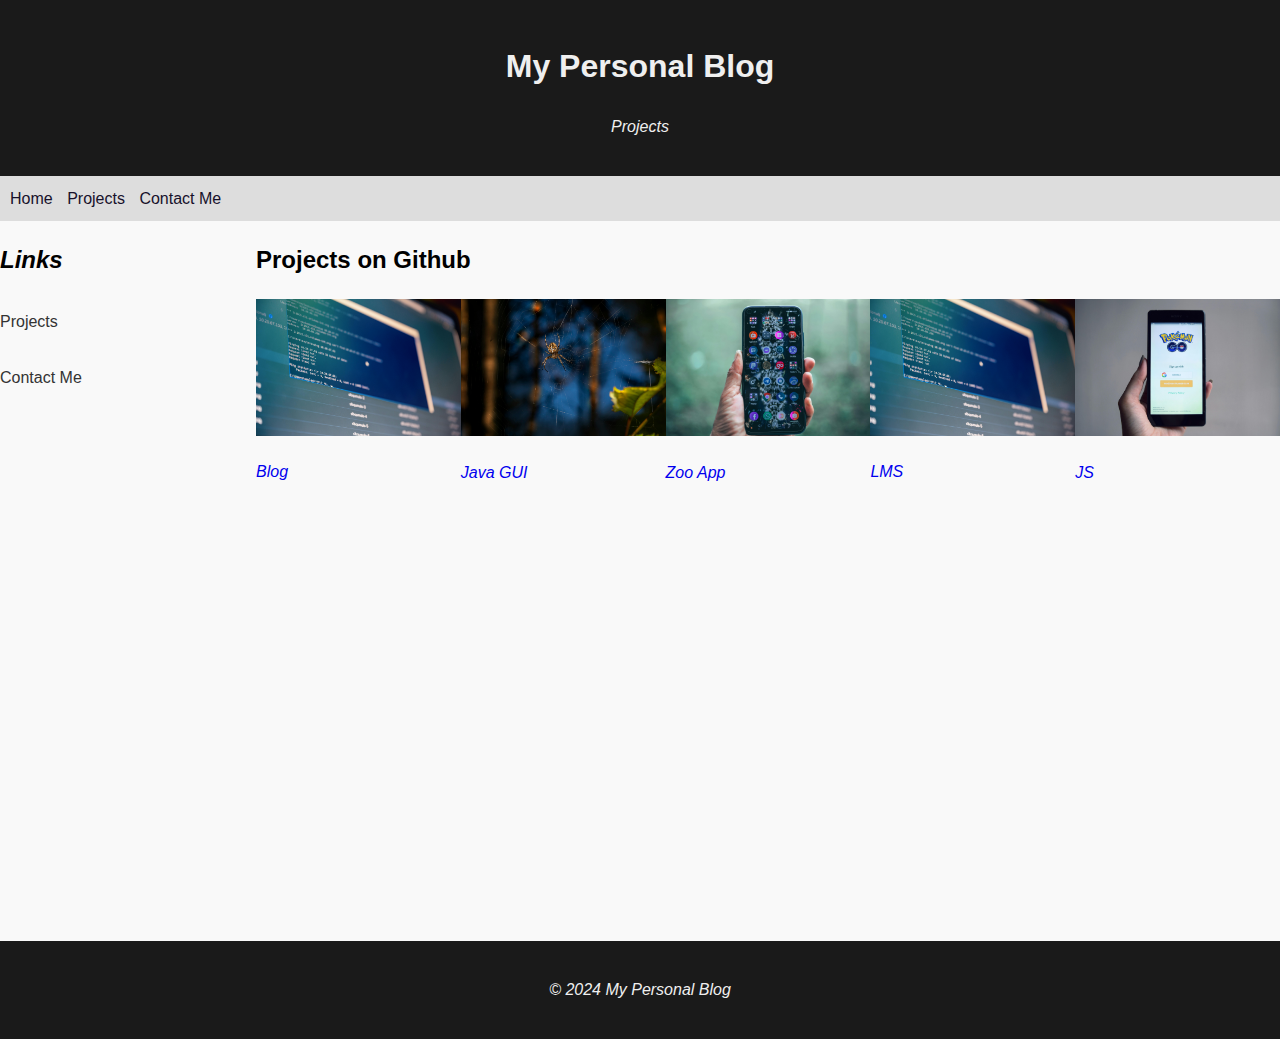
==== projects.html @ 0a9936de "files add" ====
<!DOCTYPE html>
<html lang="en">
<head>
    <meta charset="UTF-8">
    <meta name="viewport" content="width=device-width, initial-scale=1.0">
    <title>Projects</title>
    <link rel="stylesheet" href="content.css">
</head>
<body>
    <header>
        <h1>My Personal Blog</h1>
        <p>Projects</p>
    </header>
    
    <nav>
        <ul>
            <li><a href="index.html">Home</a></li>
            <li><a href="projects.html">Projects</a></li>
            <li><a href="contact.html">Contact Me</a></li>
        </ul>
    </nav>
    
    <main>
               
        <aside>
            <h2>Links</h2>
            <ul>
                <li><a href="projects.html">Projects</a></li>
                <li><a href="contact.html">Contact Me</a></li>
            </ul>
        </aside>

        <section>
            <h2>Projects on Github</h2>
            <div class="image-gallery">
                <a href="https://github.com/Tseringkhando/bioblog" class="image-link">
                    <img src="img (1).jpg" alt="Image 1" class="gallery-image">
                    <p>Blog</p>
                </a>
                <a href="https://github.com/Tseringkhando/bioblog" class="image-link">
                    <img src="img (2).jpg" alt="Image 2" class="gallery-image">
                    <p>Java GUI</p>
                </a>
                <a href="https://github.com/Tseringkhando/bioblog" class="image-link">
                    <img src="img (3).jpg" alt="Image 3" class="gallery-image">
                    <p>Zoo App</p>
                </a>
                <a href="https://github.com/Tseringkhando/bioblog" class="image-link">
                    <img src="img (4).jpg" alt="Image 3" class="gallery-image">
                    <p>LMS</p>
                </a>
                <a href="https://github.com/Tseringkhando/bioblog" class="image-link">
                    <img src="img (5).jpg" alt="Image 3" class="gallery-image">
                    <p>JS</p>
                </a>
            </div>
        </section>
    </main>

    <footer>
        <p>© 2024 My Personal Blog</p>
    </footer>
</body>
</html>
---- content.css ----
/* content.css */
header {
    background-color: #1a1a1a;
    color: #efefef;
    padding: 20px;
    text-align: center;
}
/* Navigation bar */
nav {
    background-color: #ddd;
    padding: 10px;
}

nav ul {
    list-style-type: none;
    margin: 0;
    padding: 0;
}

nav ul li {
    display: inline;
    margin-right: 10px;
}
a{
    text-decoration: none; /* Remove the underline from links */

}
nav ul li a {
   color: #17112b;
}
nav ul li a:hover {
    padding: 1%;
    background: #1a1a1a;
    color: #bebaca;
 }

/* Image Gallery */
.image-gallery {
    display: flex;
    justify-content: space-between;
}

.image-link {
    display: block;
    width: 30%;
}

.gallery-image {
    width: 100%;
    height: auto;
    transition: opacity 0.3s ease; /* Smooth transition effect */
}

/* Image Rollover Effect */
.gallery-image:hover {
    opacity: 0.7; /* Reduce opacity on hover */
}
/* Table */
table {
    border-collapse: collapse;
    width: 100%;
}

table, th, td {
    border: 1px solid #ddd;
}

th, td {
    padding: 8px;
    text-align: left;
}

th {
    background-color: #f2f2f2;
}

/* Ordered and Unordered Lists */
ul, ol {
    margin: 0;
    padding: 0;
}

ul li, ol li {
    margin-bottom: 10px;
}

/* General Formatting */
body {
    font-family: Arial, sans-serif;
    line-height: 1.6;
    background-color: #f9f9f9;
    margin: 0;
    padding: 0;
}

main {
    display: flex;
    justify-content: space-between;
    height: 80vh;
}

section {
    width: 80%;
}

aside {
    width: 20%;
}

footer {
    background-color: #1a1a1a;
    color: #efefef;
    padding: 20px;
    text-align: center;
    
}

/* Hyperlink Styles */
aside a {
    display: block; /* Display the links as block elements to take full width */
    padding: 10px 0; /* Add padding to create some space around the links */
    color: #333; /* Set the text color of the links */
}

a:hover {
    background-color: #f2f2f2; /* Change background color on hover */
    color: #000; /* Change text color on hover */
}

/* Contact Form */
form {
    margin-bottom: 20px;
}

label {
    display: block;
    margin-bottom: 5px;
}

input[type="text"],
input[type="email"],
textarea {
    width: 100%;
    padding: 8px;
    margin-bottom: 10px;
    border: 1px solid #ccc;
    border-radius: 4px;
    box-sizing: border-box;
}

input[type="submit"] {
    background-color: #4caf50;
    color: white;
    padding: 10px 20px;
    border: none;
    border-radius: 4px;
    cursor: pointer;
}

input[type="submit"]:hover {
    background-color: #45a049;
}
aside h2, p{
    font-style: italic;
    font-family: 'Trebuchet MS', 'Lucida Sans Unicode', 'Lucida Grande', 'Lucida Sans', Arial, sans-serif;
}

/* Media Query for Tablet and Mobile */
@media only screen and (max-width: 768px) {
    nav ul li {
        display: block;
        margin: 10px 0;
    }

    main {
        padding: 10px;
    }

    section, aside {
        width: 100%;
        max-width: none;
    }

    main, .image-gallery{
        display: block;
    }
    .image-link {
        width: 100%;
    }
}
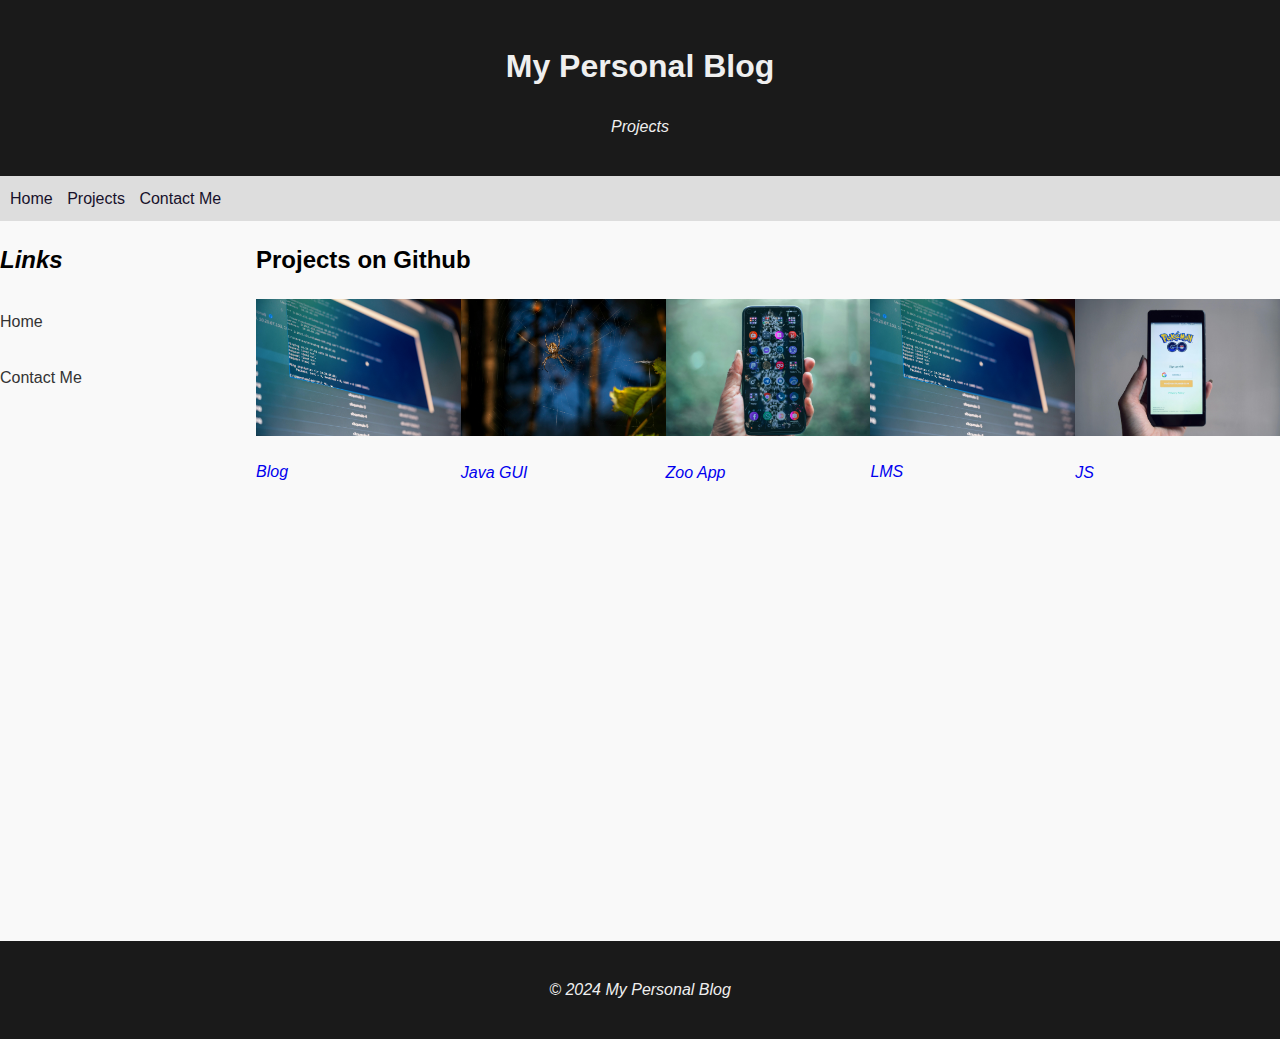
==== commit 6cb4db3e: "changes in links" ====
--- a/projects.html
+++ b/projects.html
@@ -25,7 +25,7 @@
         <aside>
             <h2>Links</h2>
             <ul>
-                <li><a href="projects.html">Projects</a></li>
+                <li><a href="index.html">Home</a></li>
                 <li><a href="contact.html">Contact Me</a></li>
             </ul>
         </aside>
